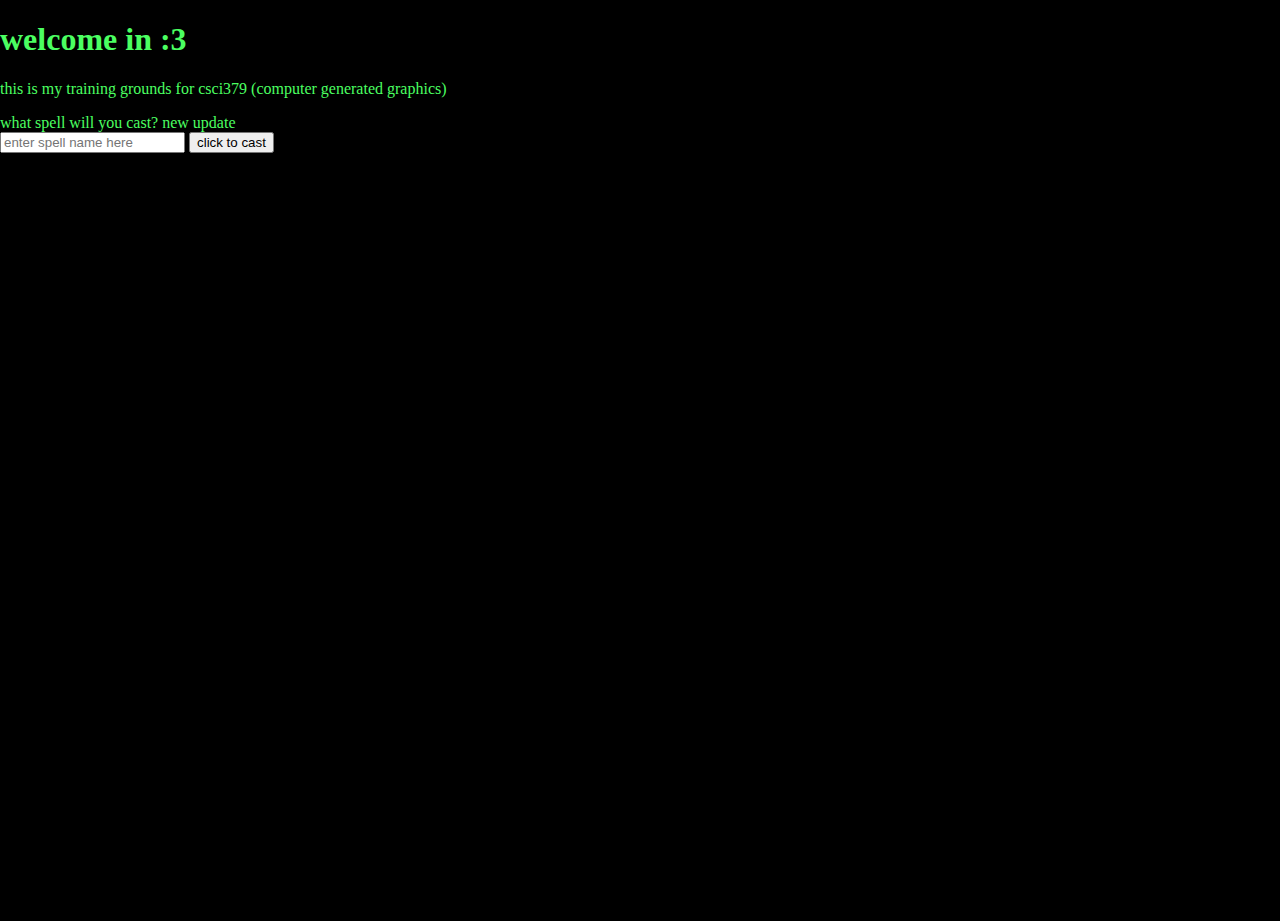
==== index.html @ ce7aa904 "Update index.html" ====
<!DOCTYPE html>
<html>
<meta>
    <link rel="stylesheet" type="text/css" href="index.css">
</meta>
<head>
    <title>csci379 spellcasting practice</title>
    <style>
        /* fireball styling */
        #spellImage {
            position: absolute;
            width: 50px; /* sizing */
            height: 50px;
            pointer-events: none; 
            display: none;
        }
    </style>
</head>
<body>
    <h1>welcome in :3</h1>
    <p>this is my training grounds for csci379 (computer generated graphics)</p>
    
    <!-- get spellname -->
    <label for="spellName">what spell will you cast? new update</label>
    <br>
    <input type="text" id="spellName" placeholder="enter spell name here">
     
        <!-- cast the spell -->
    <button onclick="castSpell()">click to cast</button>
    <p id="spellResult"></p>
    
    <!-- fireball easter egg :3 -->
    <img id="spellImage" src="fireball.png" alt="Fireball">
    
    <script>
        // spellcasting
        function castSpell() {
            const spellName = document.getElementById("spellName").value.trim().toLowerCase();
            const spellResult = document.getElementById("spellResult");
            const spellImage = document.getElementById("spellImage");
            
            if (spellName === "fireball") {
                // display fireball
                spellResult.innerText = `casting ${spellName}...`;
                spellImage.style.display = "block";
                document.addEventListener("mousemove", moveSpell);
                setTimeout(() => {
                    document.addEventListener("click", placeStaticImage);
                }, 250);
                 
            } else if (spellName.trim() === "") {
                document.getElementById("spellResult").innerText = "you can't cast spells without words!!";
                spellImage.style.display = "none";
                document.removeEventListener("mousemove", moveSpell);
            } else {
                document.getElementById("spellResult").innerText = 
                    `cast ${spellName}!`;
                spellImage.style.display = "none";
                document.removeEventListener("mousemove", moveSpell);
            }
        }

        // move fireball w/mouse
        function moveSpell(event) {
            const spellImage = document.getElementById("spellImage");
            spellImage.style.left = (event.pageX-15) + "px";
            spellImage.style.top = (event.pageY+15) + "px";
        }

        function placeStaticImage(event) {
            const spellImage = document.getElementById("spellImage");
            const staticImage = document.createElement("img");
            // place a static image if user clicks
            staticImage.src = "image.png";
            staticImage.style.position = "absolute";
            staticImage.style.left = event.pageX + "px";
            staticImage.style.top = event.pageY + "px";
            staticImage.style.width = "75px";
            staticImage.style.height = "75px";
            
            document.body.appendChild(staticImage);

            // get rid of fireball, place static image
            spellImage.style.display = "none";
            document.removeEventListener("mousemove", moveSpell);
            document.removeEventListener("click", placeStaticImage);
            document.getElementById("spellResult").innerText = "finished casting fireball";
        }
    </script>
</body>
</html>
---- index.css ----
html, body {
     overflow: visible;
     width: 100%;
     height: 100%;
     margin: 0;
     padding: 0;
     background-color: #000000;
     color: #4bff61;
 }
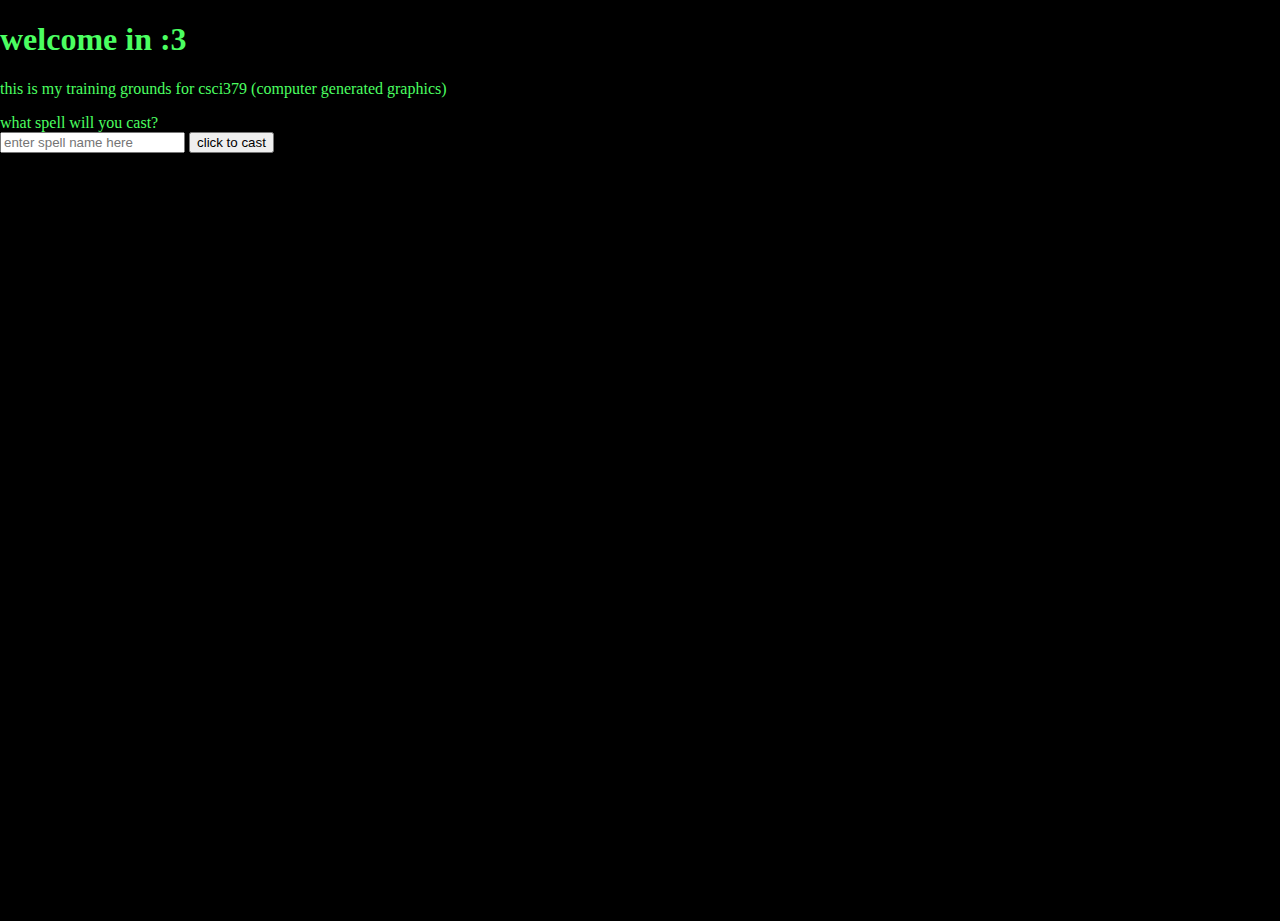
==== commit 19458fad: "Update index.html" ====
--- a/index.html
+++ b/index.html
@@ -21,7 +21,7 @@
     <p>this is my training grounds for csci379 (computer generated graphics)</p>
     
     <!-- get spellname -->
-    <label for="spellName">what spell will you cast? new update</label>
+    <label for="spellName">what spell will you cast?</label>
     <br>
     <input type="text" id="spellName" placeholder="enter spell name here">
      
@@ -64,7 +64,7 @@
         function moveSpell(event) {
             const spellImage = document.getElementById("spellImage");
             spellImage.style.left = (event.pageX-15) + "px";
-            spellImage.style.top = (event.pageY+15) + "px";
+            spellImage.style.top = (event.pageY-15) + "px";
         }
 
         function placeStaticImage(event) {
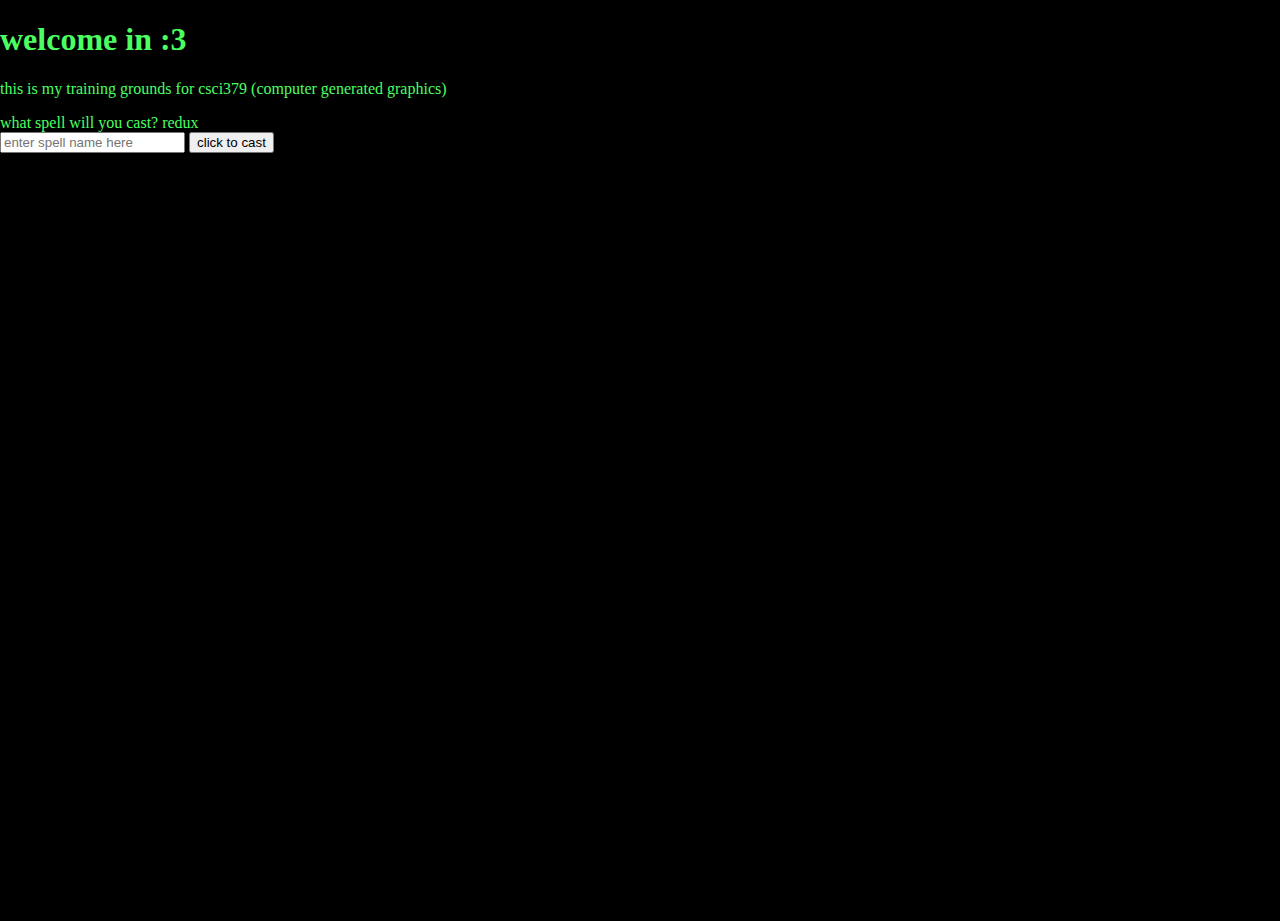
==== commit 1fd5aa6f: "Update index.html" ====
--- a/index.html
+++ b/index.html
@@ -21,7 +21,7 @@
     <p>this is my training grounds for csci379 (computer generated graphics)</p>
     
     <!-- get spellname -->
-    <label for="spellName">what spell will you cast?</label>
+    <label for="spellName">what spell will you cast? redux</label>
     <br>
     <input type="text" id="spellName" placeholder="enter spell name here">
      
@@ -73,8 +73,8 @@
             // place a static image if user clicks
             staticImage.src = "image.png";
             staticImage.style.position = "absolute";
-            staticImage.style.left = event.pageX + "px";
-            staticImage.style.top = event.pageY + "px";
+            staticImage.style.left = (event.pageX-27) + "px";
+            staticImage.style.top = (event.pageY-27) + "px";
             staticImage.style.width = "75px";
             staticImage.style.height = "75px";
             
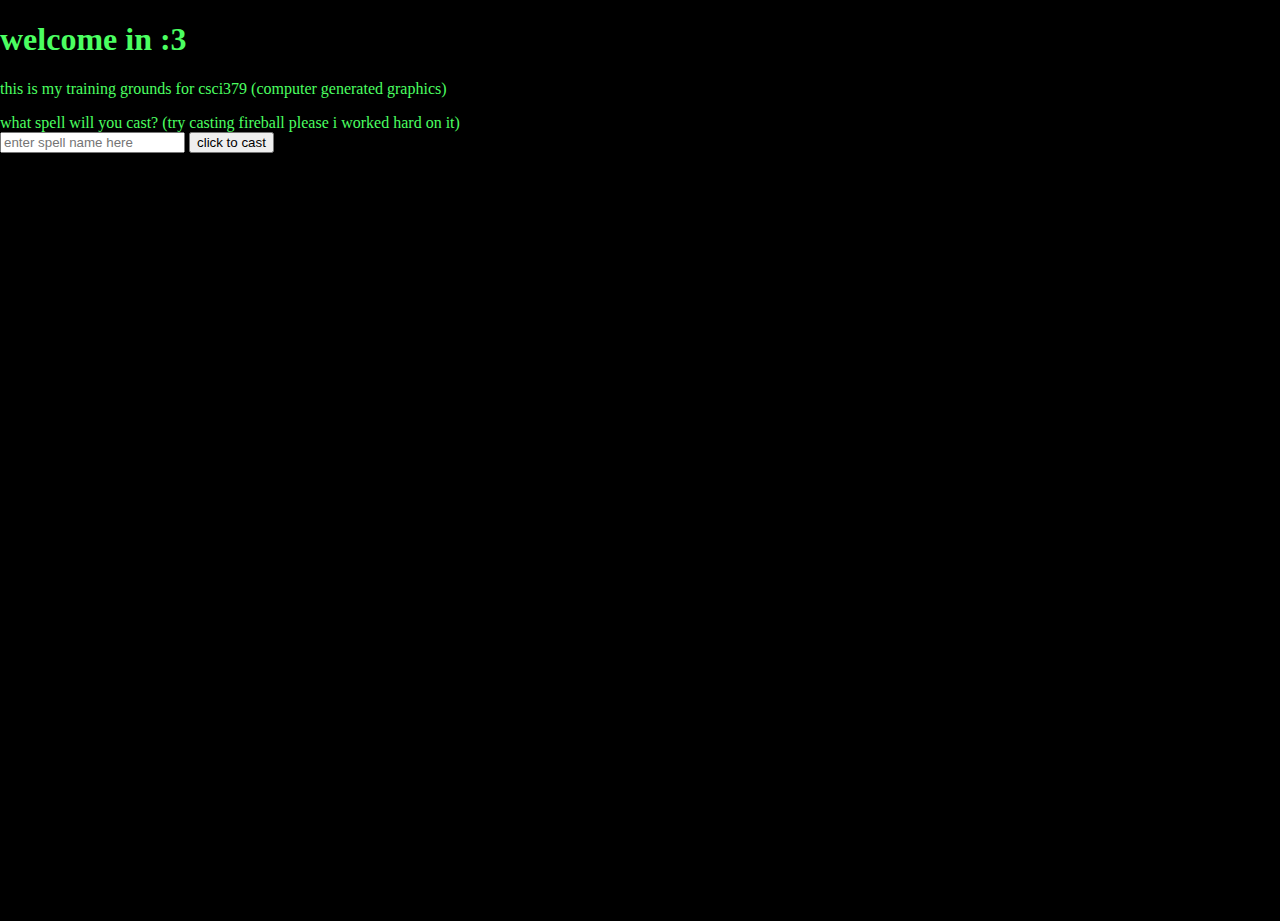
==== commit b610b097: "Update index.html" ====
--- a/index.html
+++ b/index.html
@@ -21,7 +21,7 @@
     <p>this is my training grounds for csci379 (computer generated graphics)</p>
     
     <!-- get spellname -->
-    <label for="spellName">what spell will you cast? redux</label>
+    <label for="spellName">what spell will you cast? (try casting fireball please i worked hard on it)</label>
     <br>
     <input type="text" id="spellName" placeholder="enter spell name here">
      
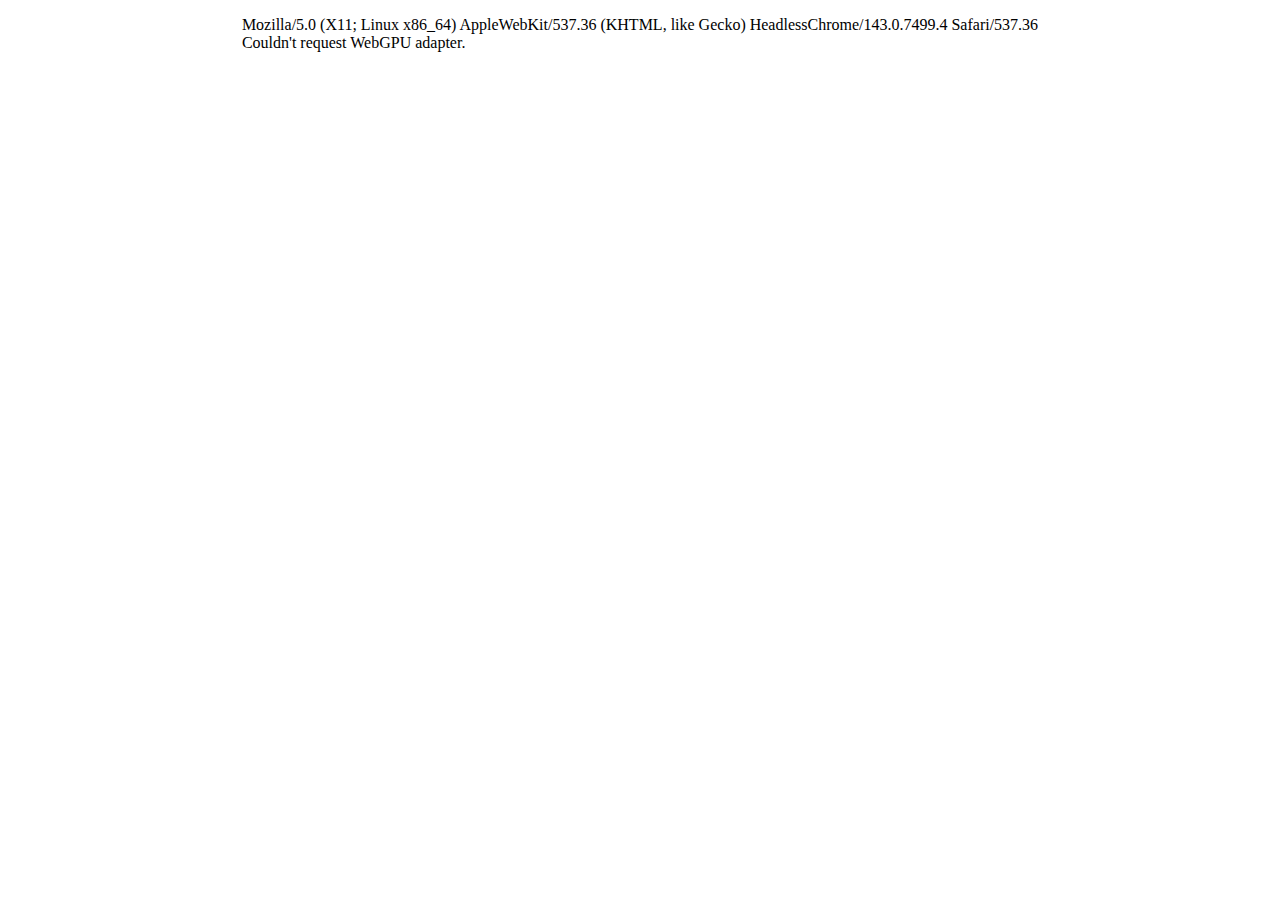
==== commit cbb11991: "Update and rename canvastest.html to index.html" ====
--- a/index.html
+++ b/index.html
@@ -1,92 +1,18 @@
-<!DOCTYPE html>
-<html>
-<meta>
-    <link rel="stylesheet" type="text/css" href="index.css">
-</meta>
-<head>
-    <title>csci379 spellcasting practice</title>
-    <style>
-        /* fireball styling */
-        #spellImage {
-            position: absolute;
-            width: 50px; /* sizing */
-            height: 50px;
-            pointer-events: none; 
-            display: none;
-        }
-    </style>
-</head>
-<body>
-    <h1>welcome in :3</h1>
-    <p>this is my training grounds for csci379 (computer generated graphics)</p>
-    
-    <!-- get spellname -->
-    <label for="spellName">what spell will you cast? (try casting fireball please i worked hard on it)</label>
-    <br>
-    <input type="text" id="spellName" placeholder="enter spell name here">
-     
-        <!-- cast the spell -->
-    <button onclick="castSpell()">click to cast</button>
-    <p id="spellResult"></p>
-    
-    <!-- fireball easter egg :3 -->
-    <img id="spellImage" src="fireball.png" alt="Fireball">
-    
-    <script>
-        // spellcasting
-        function castSpell() {
-            const spellName = document.getElementById("spellName").value.trim().toLowerCase();
-            const spellResult = document.getElementById("spellResult");
-            const spellImage = document.getElementById("spellImage");
-            
-            if (spellName === "fireball") {
-                // display fireball
-                spellResult.innerText = `casting ${spellName}...`;
-                spellImage.style.display = "block";
-                document.addEventListener("mousemove", moveSpell);
-                setTimeout(() => {
-                    document.addEventListener("click", placeStaticImage);
-                }, 250);
-                 
-            } else if (spellName.trim() === "") {
-                document.getElementById("spellResult").innerText = "you can't cast spells without words!!";
-                spellImage.style.display = "none";
-                document.removeEventListener("mousemove", moveSpell);
-            } else {
-                document.getElementById("spellResult").innerText = 
-                    `cast ${spellName}!`;
-                spellImage.style.display = "none";
-                document.removeEventListener("mousemove", moveSpell);
-            }
-        }
-
-        // move fireball w/mouse
-        function moveSpell(event) {
-            const spellImage = document.getElementById("spellImage");
-            spellImage.style.left = (event.pageX-15) + "px";
-            spellImage.style.top = (event.pageY-15) + "px";
-        }
-
-        function placeStaticImage(event) {
-            const spellImage = document.getElementById("spellImage");
-            const staticImage = document.createElement("img");
-            // place a static image if user clicks
-            staticImage.src = "image.png";
-            staticImage.style.position = "absolute";
-            staticImage.style.left = (event.pageX-27) + "px";
-            staticImage.style.top = (event.pageY-27) + "px";
-            staticImage.style.width = "75px";
-            staticImage.style.height = "75px";
-            
-            document.body.appendChild(staticImage);
-
-            // get rid of fireball, place static image
-            spellImage.style.display = "none";
-            document.removeEventListener("mousemove", moveSpell);
-            document.removeEventListener("click", placeStaticImage);
-            document.getElementById("spellResult").innerText = "finished casting fireball";
-        }
-    </script>
-</body>
-</html>
-
+<!DOCTYPE html>
+<!-- Comments in HTML is enclosed by these -->
+<html>
+<head>
+  <title>[CSCI379 Apprentice Dom's Landing Page]</title>
+  <!-- Note that some header tags don't need a close tag. They don't have content, called "void" tags. meta is one of them. -->
+  <meta http-equiv="Content-Type" content="text/html; charset=UTF-8">
+  <meta charset="utf-8">
+  <meta name="viewport" content="width=device-width, user-scalable=no, minimum-scale=1.0, maximum-scale=1.0">
+  <!-- Import CSS uisng the link tag -->
+  <link rel="stylesheet" type="text/css" href="canvastest.css">
+  <!-- Webpage icon -->
+  <link rel="icon" href="[link to your icon]" type="image/x-icon">
+  <!-- Include the web app script -->
+  <script type="module" src="canvastest.js"></script>
+</head>
+<body></body>
+</html>
--- a/canvastest.css
+++ b/canvastest.css
@@ -0,0 +1,19 @@
+/* Style of the html, body tags and the container class */
+html, body, .container {
+    overflow: hidden;
+    display: flex;
+    height: 100%;
+    margin: 0;
+    padding: 0;
+    place-content: center center;
+  }
+  
+  /* canvas tag style by id */
+  #renderCanvas {
+    image-rendering: pixelated;
+    display: block;
+    max-width: 100%;
+    width: 100%;
+    height: 100%;
+    touch-action: none;
+  }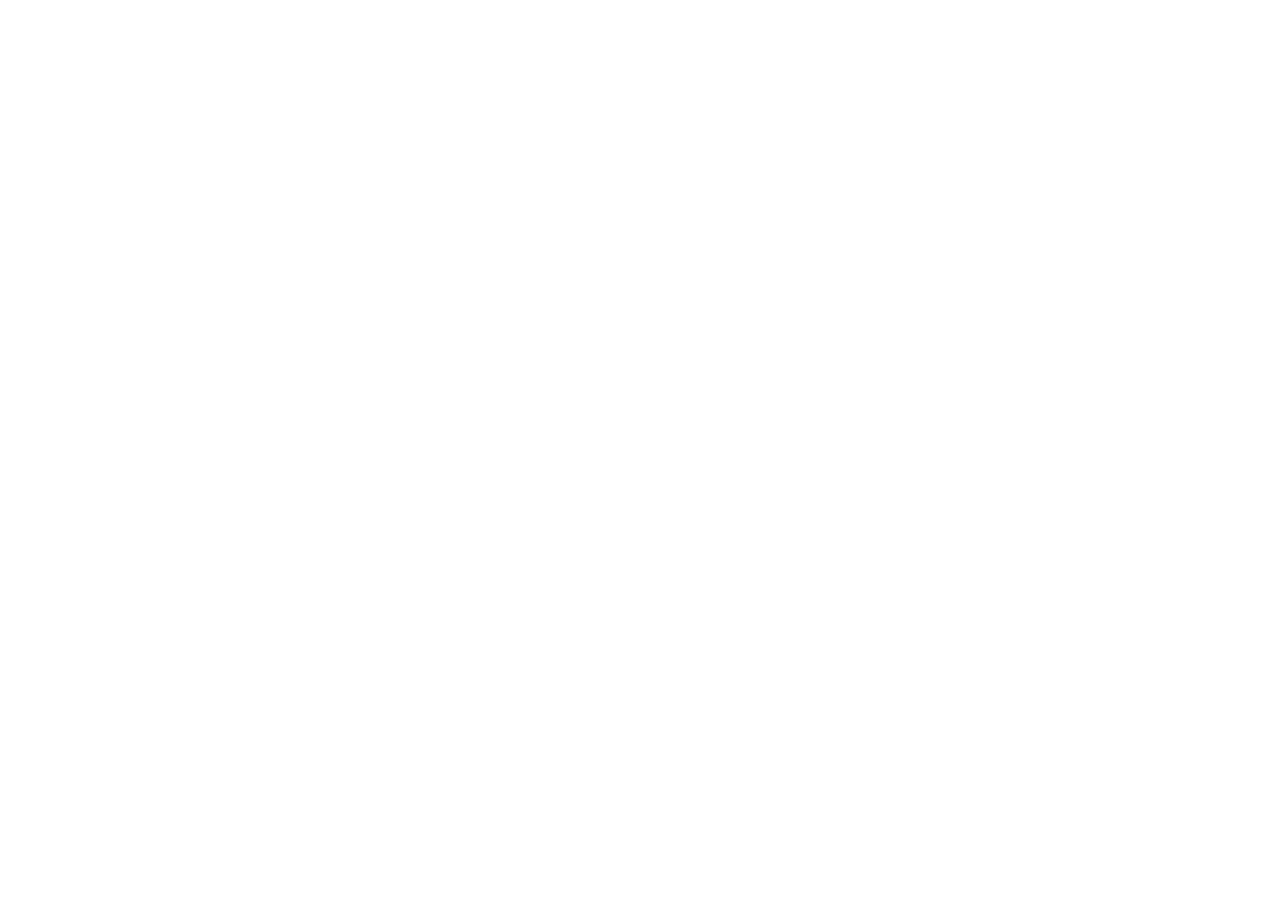
==== commit 3268a747: "Update index.html" ====
--- a/index.html
+++ b/index.html
@@ -8,11 +8,11 @@
   <meta charset="utf-8">
   <meta name="viewport" content="width=device-width, user-scalable=no, minimum-scale=1.0, maximum-scale=1.0">
   <!-- Import CSS uisng the link tag -->
-  <link rel="stylesheet" type="text/css" href="canvastest.css">
+  <link rel="stylesheet" type="text/css" href="quest2-starter.css">
   <!-- Webpage icon -->
   <link rel="icon" href="[link to your icon]" type="image/x-icon">
   <!-- Include the web app script -->
-  <script type="module" src="canvastest.js"></script>
+  <script type="module" src="quest2-starter.js"></script>
 </head>
 <body></body>
 </html>
